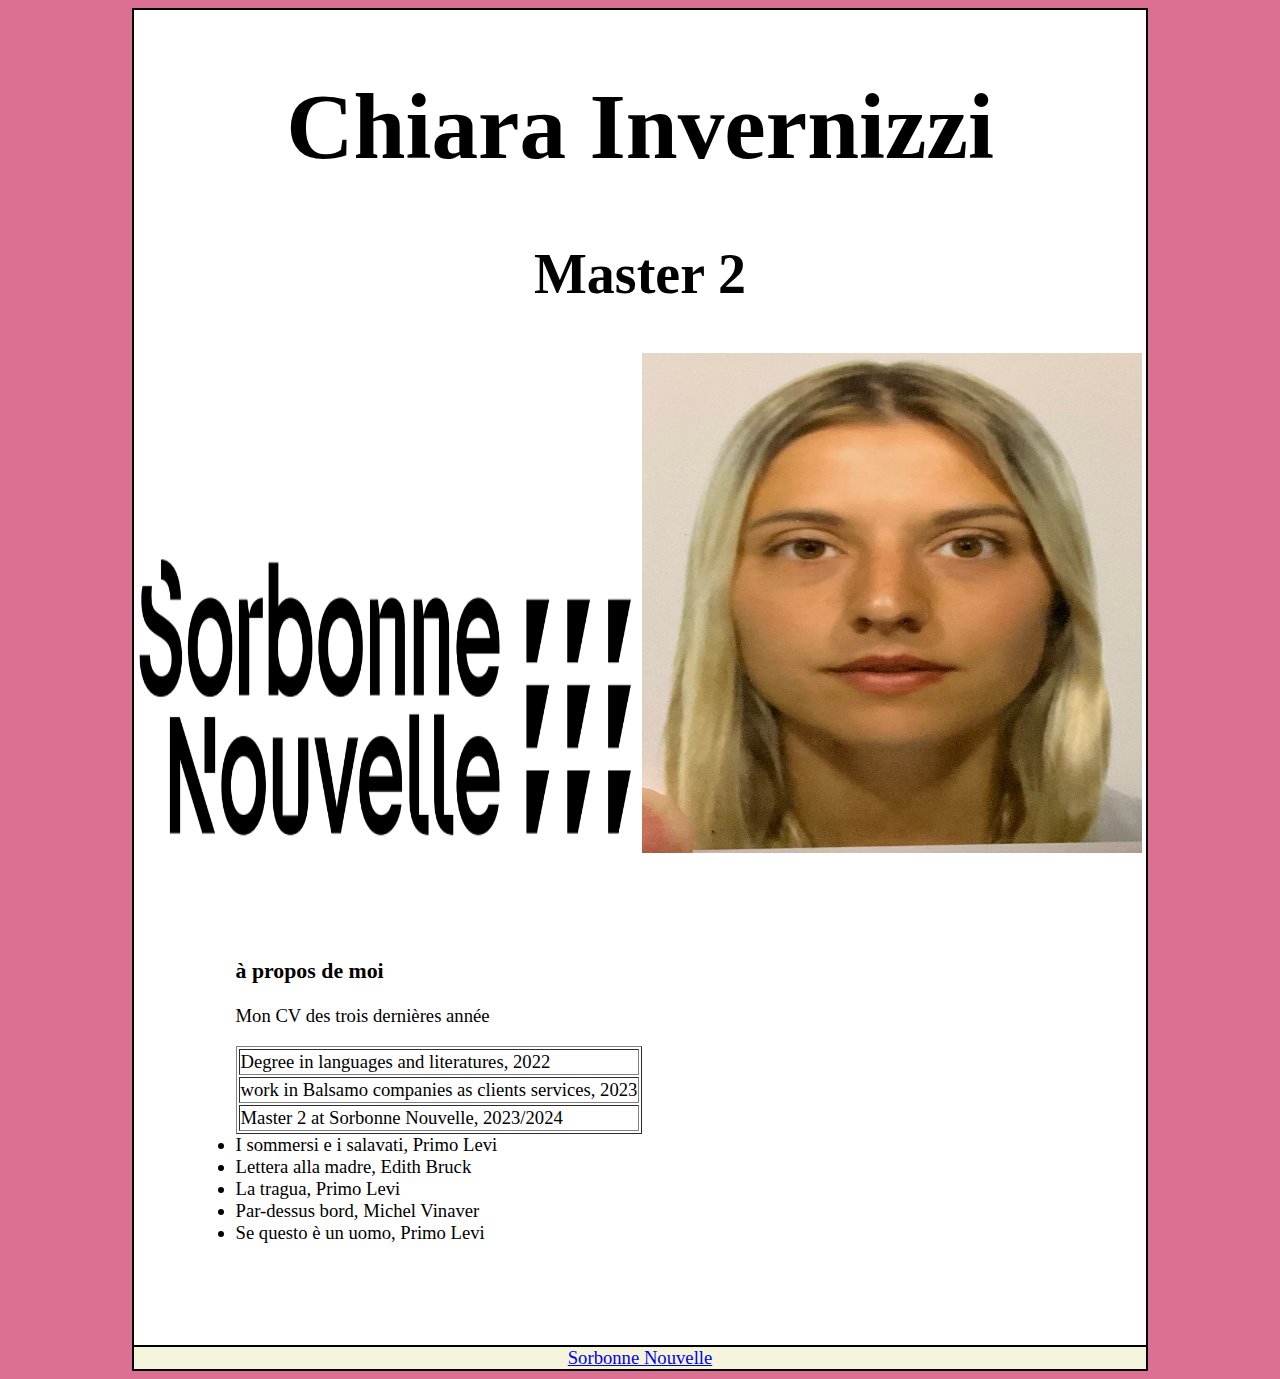
==== index.html @ f5138b77 "Add corrections" ====
<!DOCTYPE html>
<html>
    <div id="page">
    <head>
        <meta charset="UTF-8">
        <meta name="viewport" content="width=device-width, initial-scale=1">
        <link rel="stylesheet" href="assets/css/style.css">
        <title>Chiara Invernizzi</title>
    </head>

    <body>
        <div class="entete">
        <h1>Chiara Invernizzi</h1>
        <h2>Master 2</h2>
        <img src = "assets/img/logo.png" alt= "logo" width="500" height="300">
         <img src = "assets/img/photo.jpeg" alt= "photo" width="500" height="500">
        </div>


        <div class="aboutme">
        <h3>à propos de moi</h3> 
        <p>Mon CV des trois dernières année</p>
        <table border="1">
        <tr>
            <td>Degree in languages and literatures, 2022</td>
        </tr>
        
        <tr>
            <td>work in Balsamo companies as clients services, 2023</td>
        </tr>

        <tr>
            <td>Master 2 at Sorbonne Nouvelle, 2023/2024</td>
        </tr>
    </table>
    <el>
        <li>I sommersi e i salavati, Primo Levi </li>
        <li>Lettera alla madre, Edith Bruck</li>
        <li>La tragua, Primo Levi</li>
        <li>Par-dessus bord, Michel Vinaver</li>
        <li>Se questo è un uomo, Primo Levi</li>
    </el>
    </div>
    <footer> <a href="http://www.univ-paris3.fr">Sorbonne Nouvelle</a></footer>
    </body>
    </div>
</html>
---- assets/css/style.css ----
h2{
    font-size: 3rem; /*mesure relative pour augmenter la taille de la police*/
    text-align: center; /*le mot se positionne au milieu*/
}

h1{
    font-size: 5rem; /*mesure relative pour augmenter la taille de la police*/
    text-align: center; /*le mot se positionne au milieu*/
}

html{
    background-color: palevioletred;
    font-size: 14pt;
    width: 100vw;
}

#page {
    width: 80%;
    margin: 0 auto;
    background-color: white;
    border: 2px solid;
    
}
/*
ID (#): Identifie de manière unique un élément sur la page. Chaque page doit avoir un seul élément avec un ID spécifique.
Class (.): Regroupe plusieurs éléments ensemble. Vous pouvez appliquer la même classe à plusieurs éléments sur la page.
pour cette raison on utilise class pour .aboutme*/

.aboutme { 
    margin: 10%; /*changement les marges*/
}

.entete {
    text-align: center;
}

footer {
    text-align: center;
    background-color:beige;
    border-top: 2px solid;
}
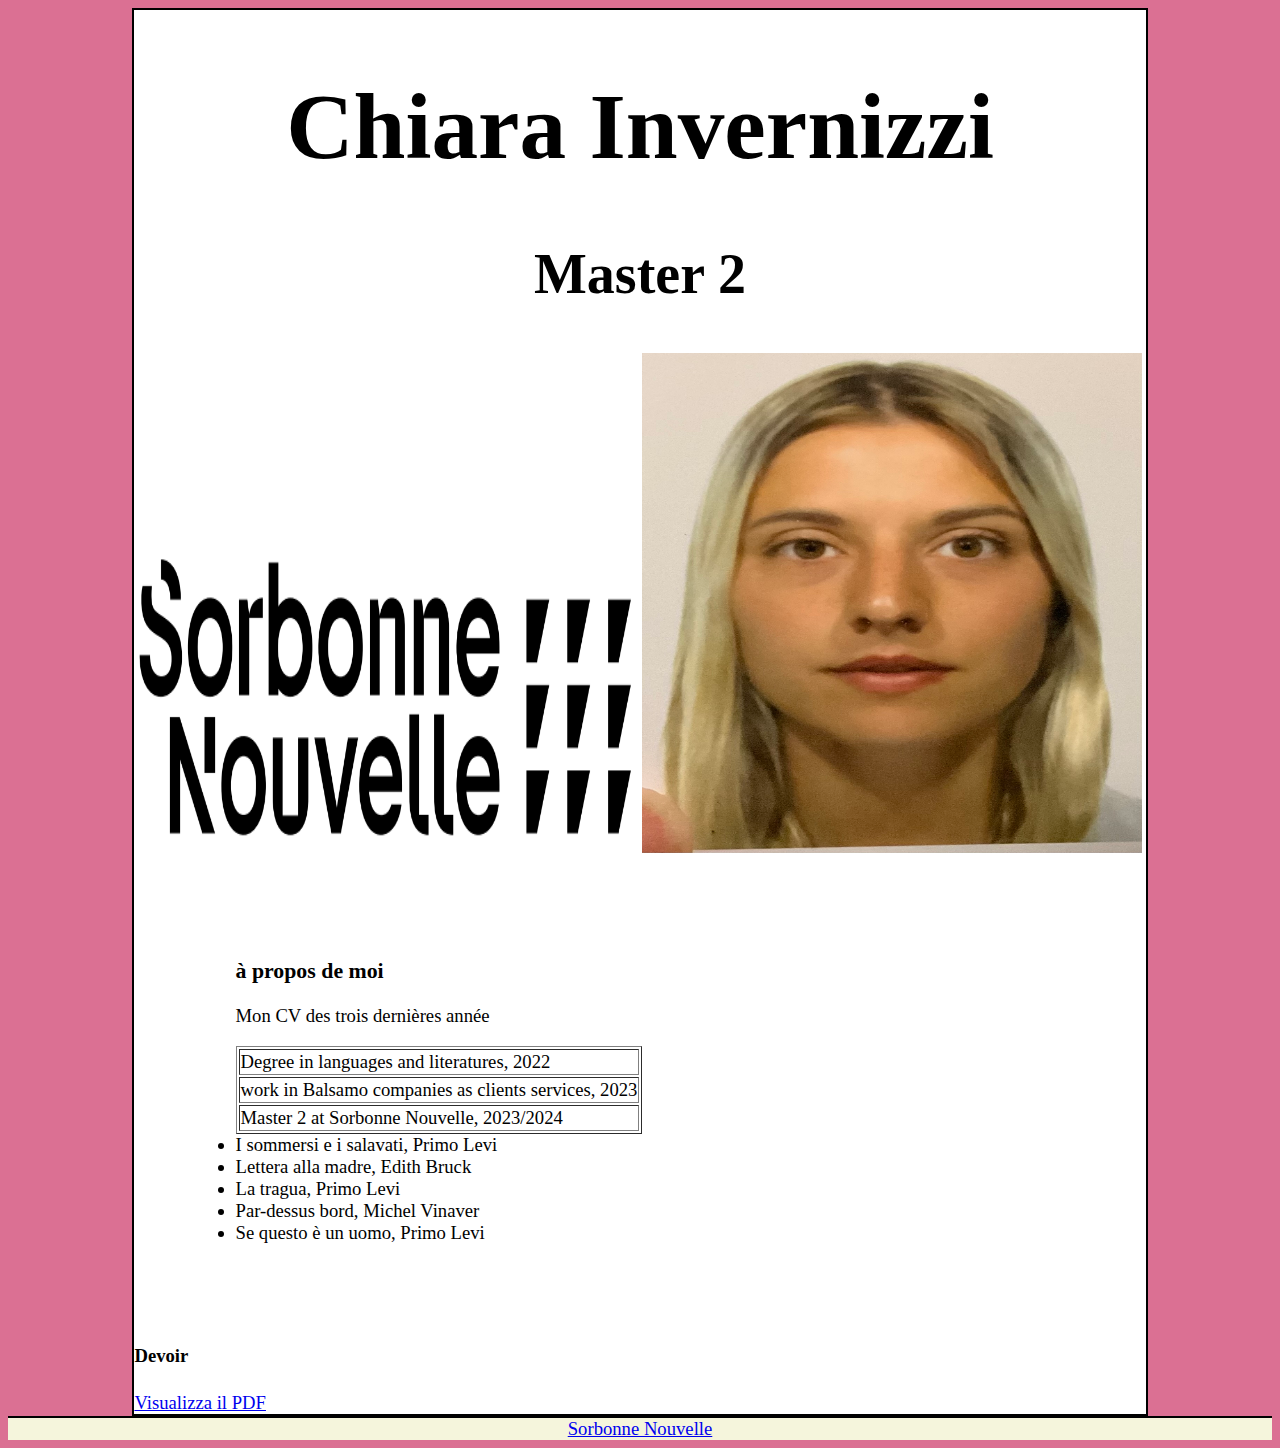
==== commit d7af6b55: "devoirs" ====
--- a/index.html
+++ b/index.html
@@ -41,6 +41,11 @@
         <li>Se questo è un uomo, Primo Levi</li>
     </el>
     </div>
+    <h4>Devoir</h4>
+    <a href="assets/devoirs/Devoir.pdf" target="_blank">Visualizza il PDF</a>
+    </div>
+
+    </div>
     <footer> <a href="http://www.univ-paris3.fr">Sorbonne Nouvelle</a></footer>
     </body>
     </div>
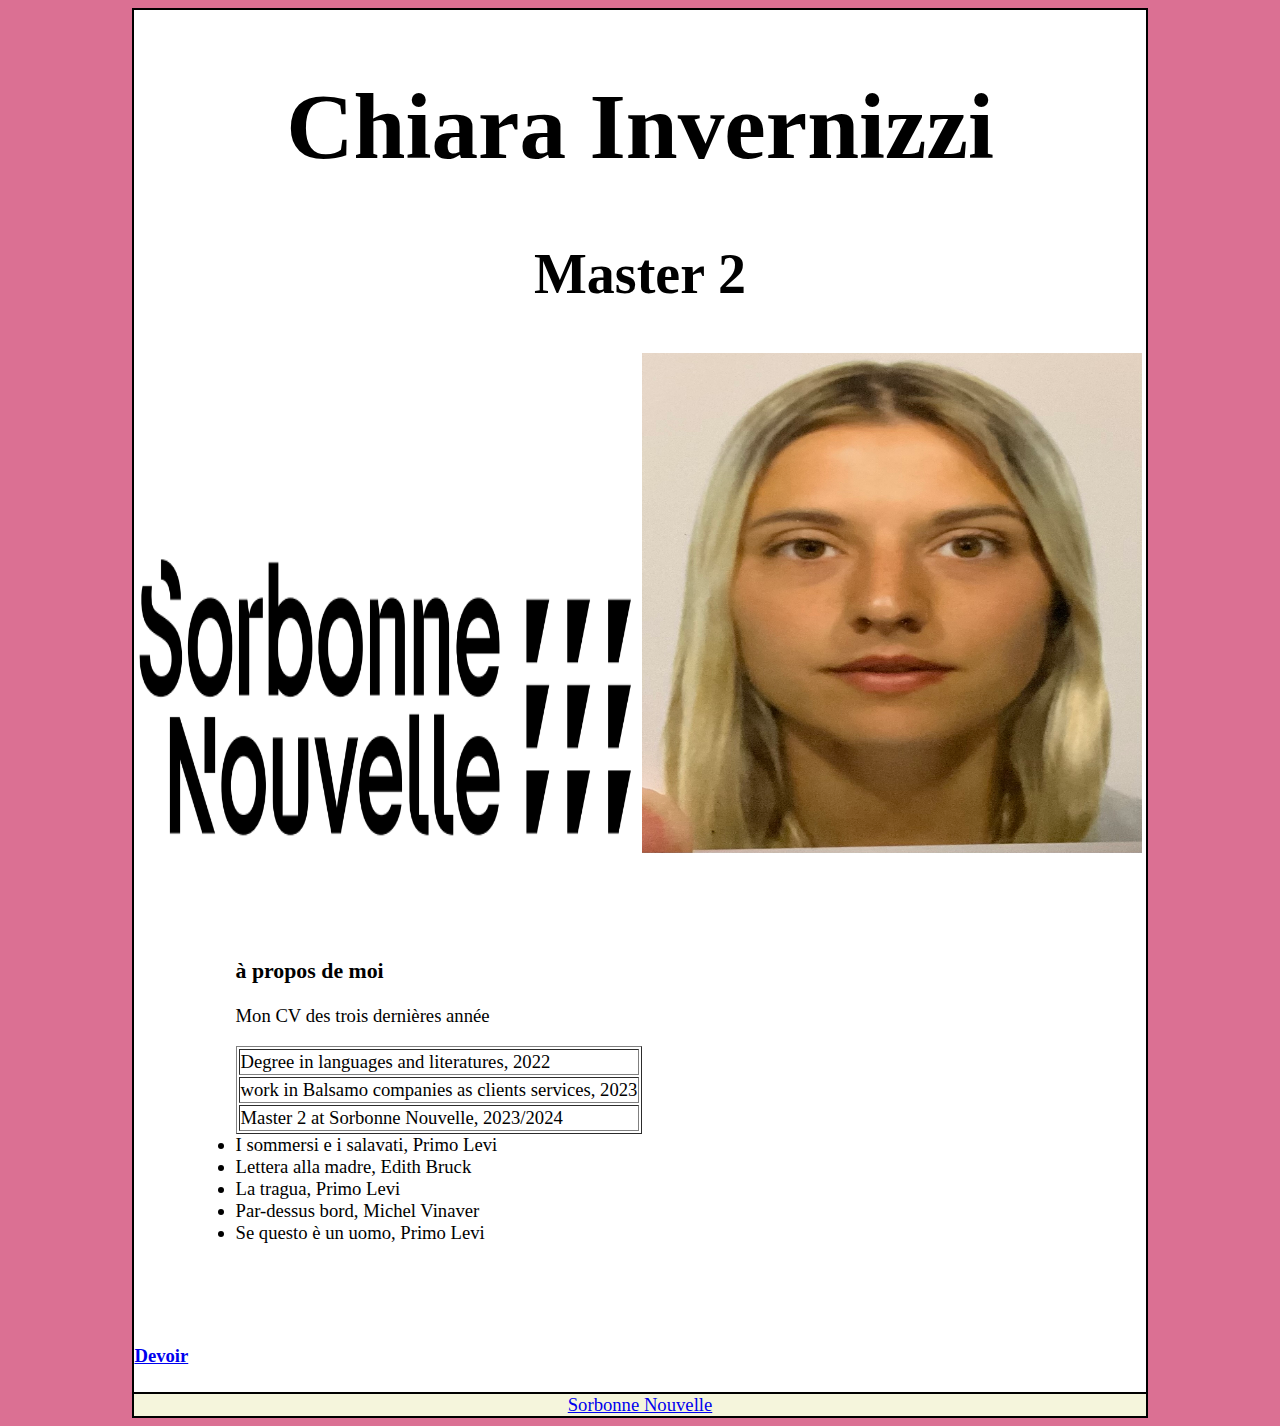
==== commit 8fb9a214: "small changes" ====
--- a/index.html
+++ b/index.html
@@ -41,11 +41,12 @@
         <li>Se questo è un uomo, Primo Levi</li>
     </el>
     </div>
-    <h4>Devoir</h4>
-    <a href="assets/devoirs/Devoir.pdf" target="_blank">Visualizza il PDF</a>
+
+    <div>
+    <h4><a href="assets/devoirs/Devoir.pdf" target="_blank">Devoir</a></h4>
+    
     </div>
 
-    </div>
     <footer> <a href="http://www.univ-paris3.fr">Sorbonne Nouvelle</a></footer>
     </body>
     </div>
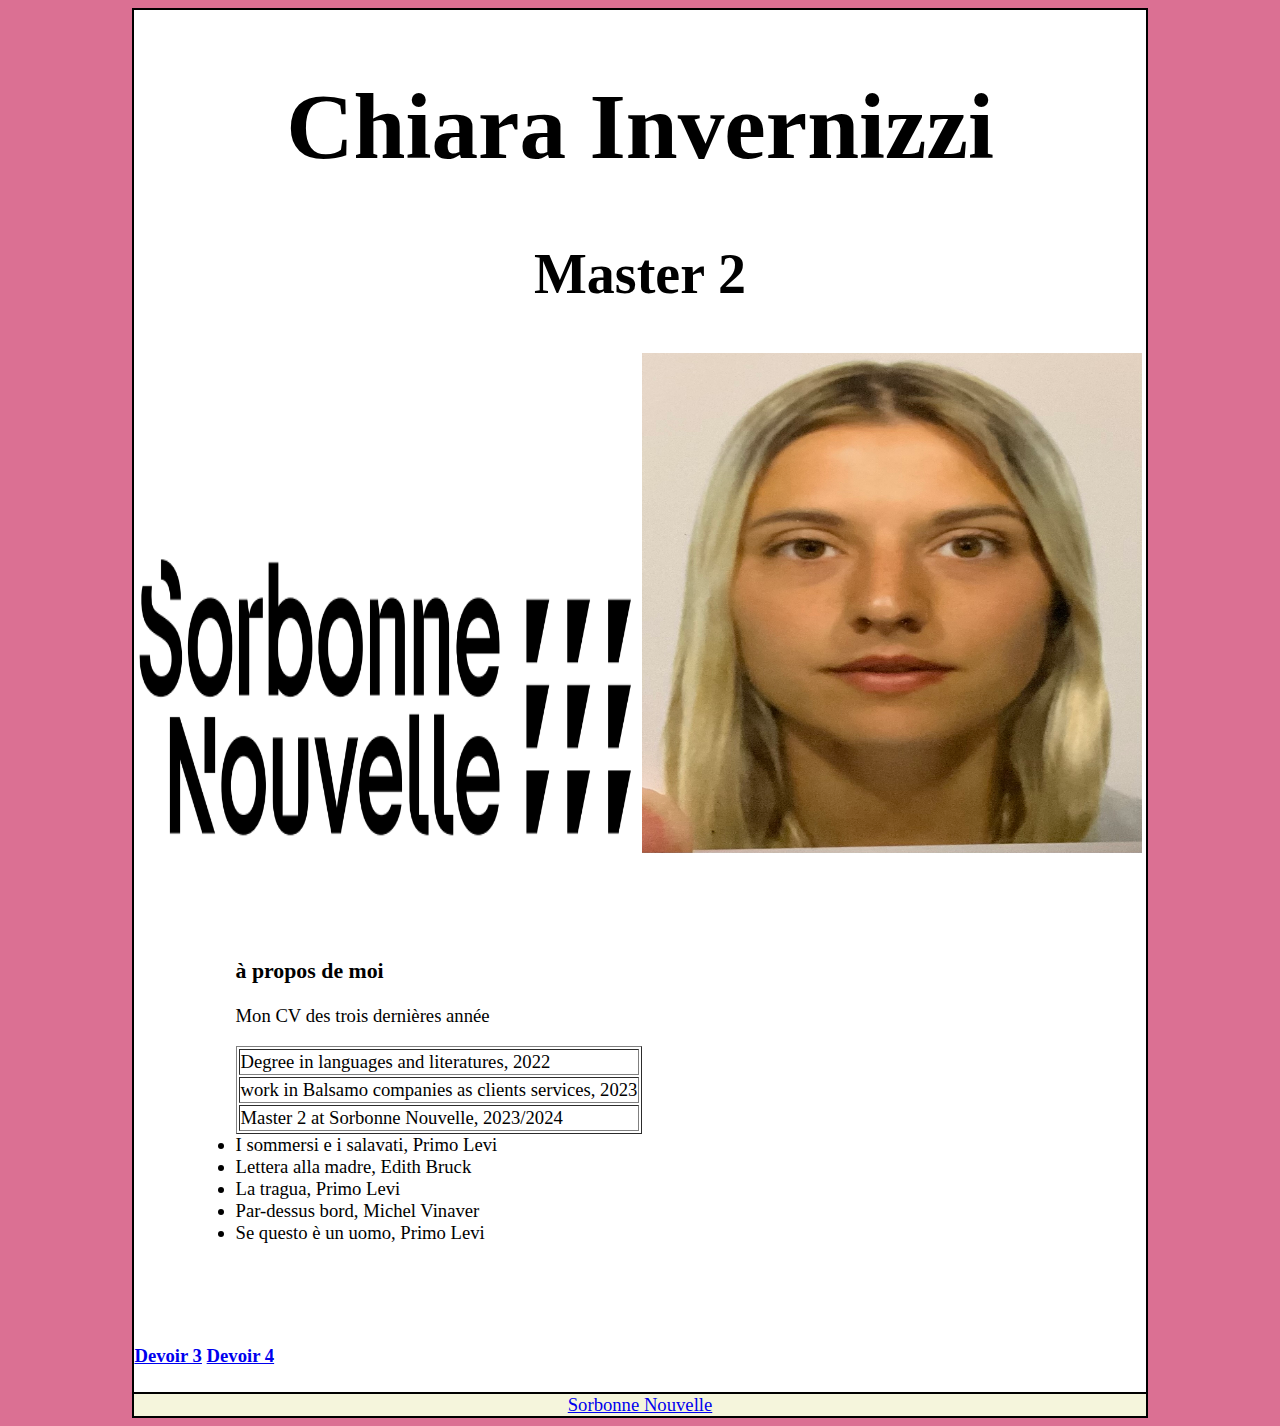
==== commit 4d862b82: "devoir4" ====
--- a/index.html
+++ b/index.html
@@ -43,9 +43,12 @@
     </div>
 
     <div>
-    <h4><a href="assets/devoirs/Devoir.pdf" target="_blank">Devoir</a></h4>
-    
+    <h4><a href="assets/devoirs/Devoir3.pdf" target="_blank">Devoir 3</a> 
+        <a href="assets/devoirs/devoir4.pdf" target="_blank">Devoir 4</a>
+    </h4>
     </div>
+
+
 
     <footer> <a href="http://www.univ-paris3.fr">Sorbonne Nouvelle</a></footer>
     </body>
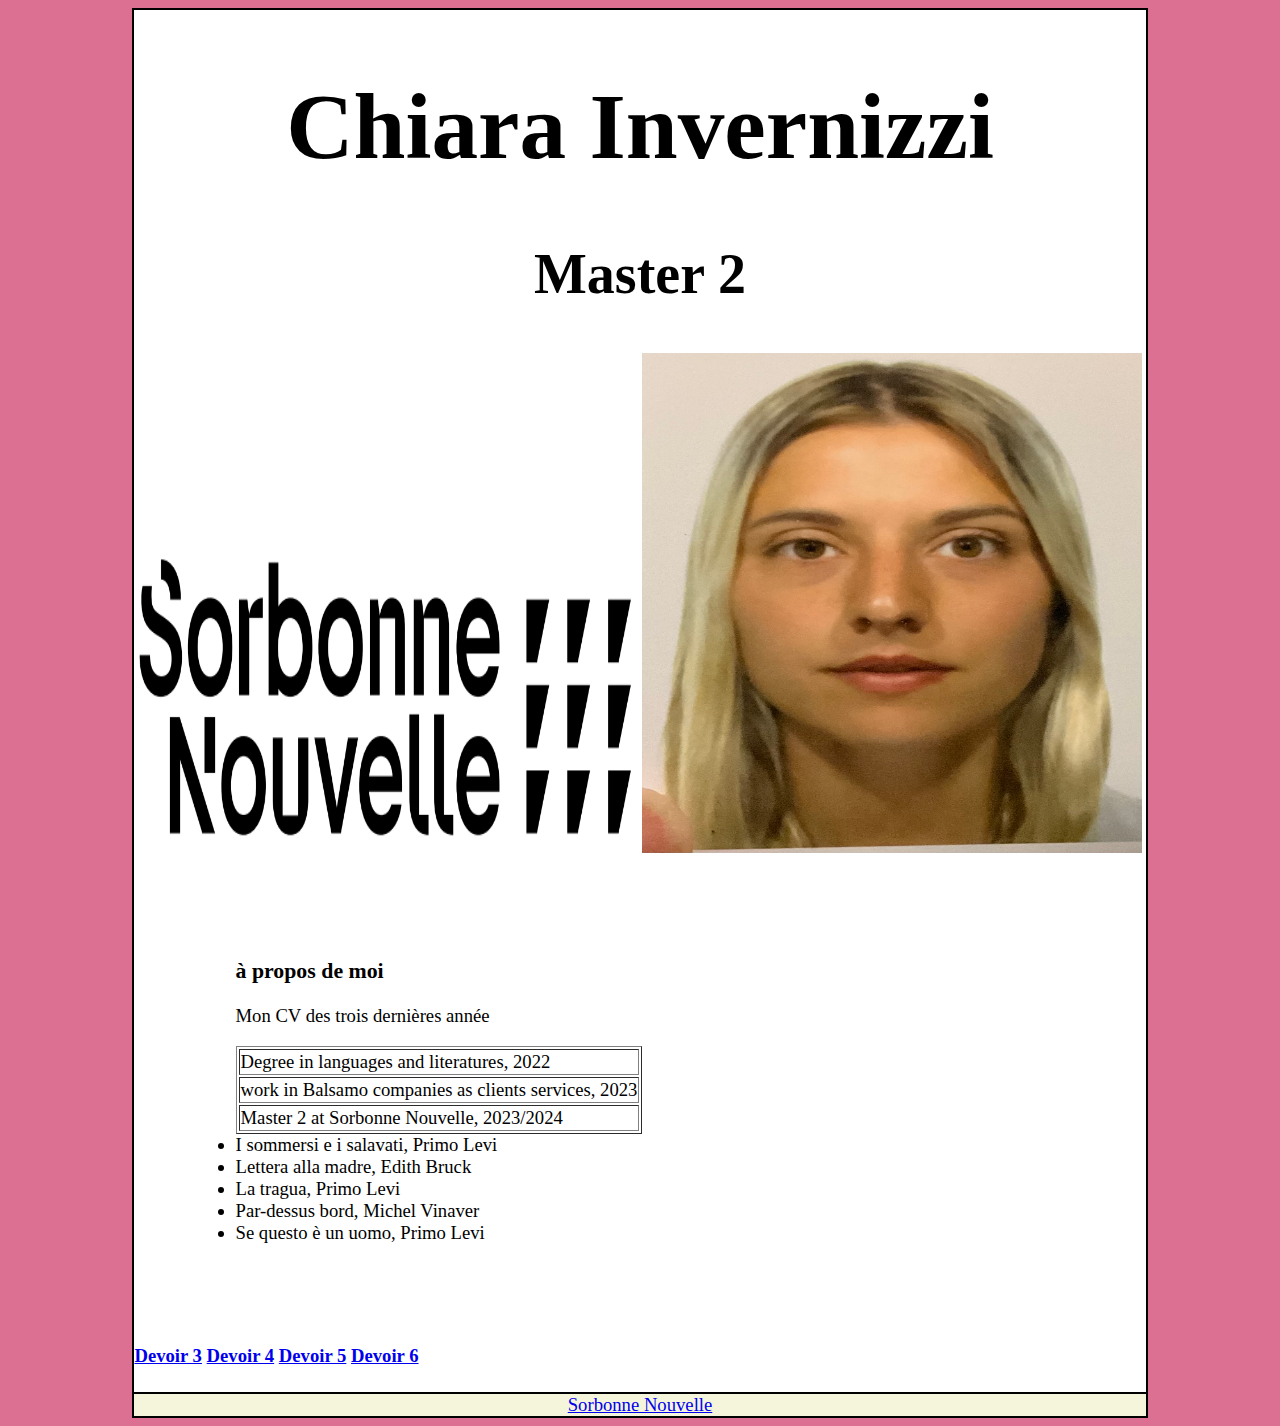
==== commit ce1278b3: "update index" ====
--- a/index.html
+++ b/index.html
@@ -45,6 +45,8 @@
     <div>
     <h4><a href="assets/devoirs/Devoir3.pdf" target="_blank">Devoir 3</a> 
         <a href="assets/devoirs/devoir4.pdf" target="_blank">Devoir 4</a>
+        <a href="assets/js/devoir5.js" target="_blank">Devoir 5</a>
+        <a href="assets/js/devoir6.js" target="_blank">Devoir 6</a>
     </h4>
     </div>
 
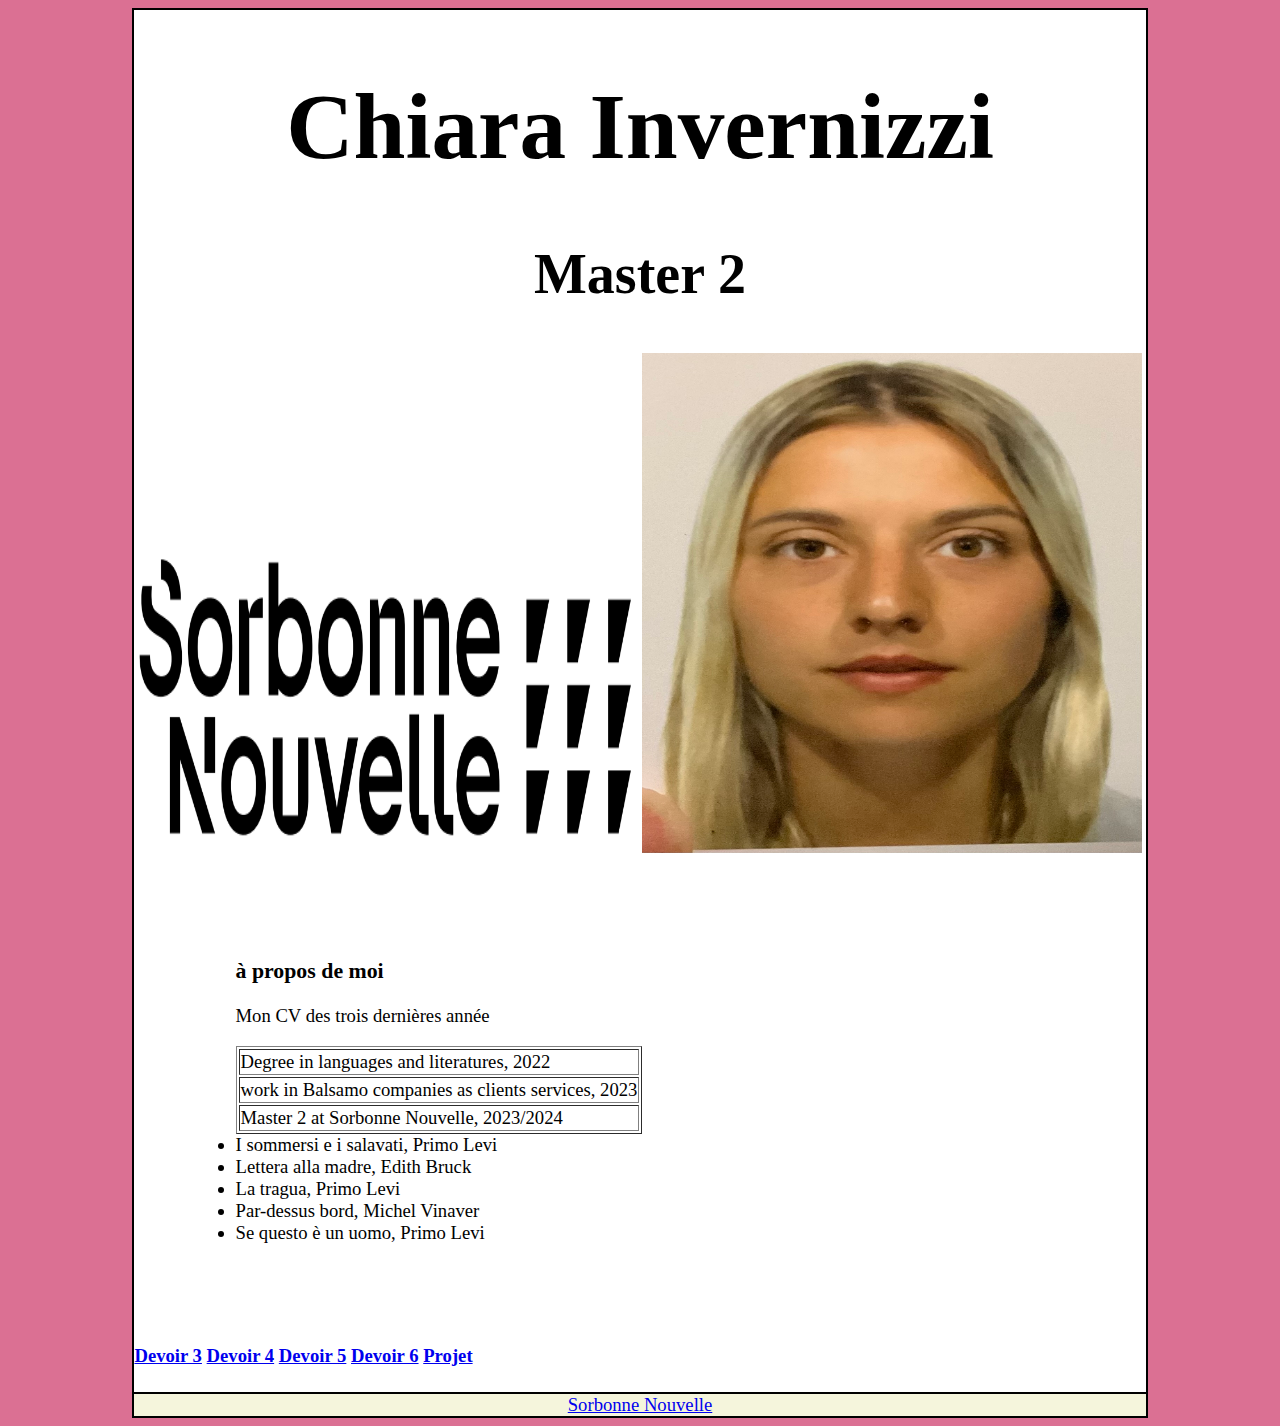
==== commit bfd3f796: "Projet" ====
--- a/index.html
+++ b/index.html
@@ -46,7 +46,8 @@
     <h4><a href="assets/devoirs/Devoir3.pdf" target="_blank">Devoir 3</a> 
         <a href="assets/devoirs/devoir4.pdf" target="_blank">Devoir 4</a>
         <a href="assets/js/devoir5.js" target="_blank">Devoir 5</a>
-        <a href="assets/js/devoir6.js" target="_blank">Devoir 6</a>
+        <a href="devoir6.html" target="_blank">Devoir 6</a>
+        <a href="readerfile.html" target="_blank">Projet</a>
     </h4>
     </div>
 
